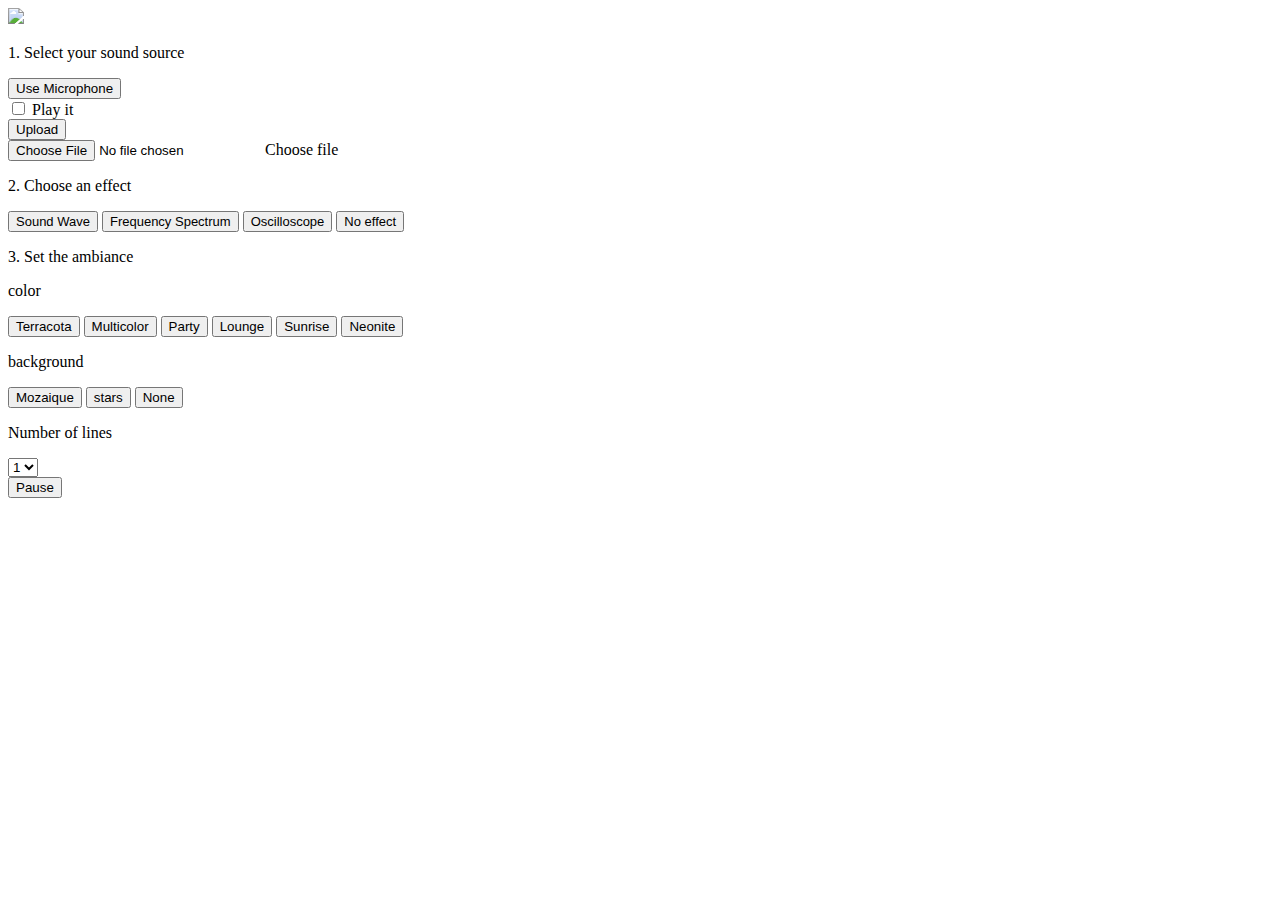
==== gui.html @ 0c35825d "first commit" ====
<!DOCTYPE html>
<html lang="en">

<head>
    <meta charset="UTF-8">
    <meta name="viewport" content="width=device-width, initial-scale=1.0">
    <meta http-equiv="X-UA-Compatible" content="ie=edge">
    <title>Sound Project</title>


    <!-- Bootstrap -->
    <link rel="stylesheet" href="frontend/bootstrap/css/bootstrap.min.css">


</head>

<body style="background-image: url('frontend/stonehaven.png');">

    <div class="container">
        <div style="background: white;" class="col-12 col-md-8 col-lg-6 m-1 p-3 mx-auto border rounded my-md-5">
            <img class="mx-auto d-block w-25 h-25 my-2" src="frontend/ledschatIcon.png" id="logo" />
            <p class="my-2">1. Select your sound source</p>
            <div class="row pr-1 my-1">
                <div class="row col-12 m-2">
                    <button class="btn btn-info mr-2" type="button" id="micro">Use Microphone</button>
                    <div class="m-2 form-check">
                        <input class="form-check-input" type="checkbox" id="microOutput" value="start">
                        <label class="form-check-label" for="microOutput">Play it</label>
                    </div>
                </div>
                <div class="col-12 m-2">
                    <div id="fileSettings" class="input-group">
                        <div>
                            <button class="btn btn-info" id="fileGo" type="button">Upload</button>
                        </div>
                        <div class="custom-file p-1">
                            <input type="file" class="custom-file-input" id="fileInput">
                            <label class="custom-file-label" for="fileInput">Choose file</label>
                        </div>
                    </div>

                    <div class="col-12" style="display: none;" id="progressDiv" >
                        <div class="progress my-2">
                            <div id="progress" class="progress-bar progress-bar-striped progress-bar-animated" role="progressbar" aria-valuemin="0" aria-valuemax="100"></div>
                        </div>
                    </div>
                </div>
            </div>
            <p class="my-2">2. Choose an effect</p>


                <div class="col-12 p-2 row d-flex justify-content-center no-wrap">
                    <button class="col-lg-5 col-md-5 col-sm-6 btn btn-info btn-sm m-1 " type="button" id="wave"><font size="2">Sound Wave</font></button>

                    <button class="col-lg-5 col-md-5 col-sm-6 btn btn-info btn-sm m-1" type="button" id="freqSpec"><font size="2">Frequency Spectrum</font></button>

                    <button class="col-lg-5 col-md-5 col-sm-6 btn btn-info btn-sm m-1" type="button" id="oscilloscope"><font size="2">Oscilloscope</font></button>

                    <button class="col-lg-5 col-md-5 col-sm-6 btn btn-muted btn-sm m-1" type="button" id="none"><font size="2">No effect</font></button>
                </div>

            <p class="my-2">3. Set the ambiance </p>
            <div class="my-1">
                    <div class="col-12 row d-sm-flex justify-content-between align-items-baseline no-wrap">
                        <p class="col-12 mr-2 my-2">color</p>
                        <button class="col-lg-2 col-md-2 col-sm-4 btn btn-light btn-sm mx-1 terracota" type="button">Terracota</button>
                        <button class="col-lg-2 col-md-2 col-sm-4 btn btn-light btn-sm mx-1 multicolor" type="button">Multicolor</button>
                        <button class="col-lg-2 col-md-2 col-sm-4 btn btn-light btn-sm mx-1 party" type="button">Party</button>
                        <button class="col-lg-2 col-md-2 col-sm-4 btn btn-light btn-sm mx-1 lounge" type="button">Lounge</button>
                        <button class="col-lg-2 col-md-2 col-sm-4 btn btn-light btn-sm mx-1 sunrise" type="button">Sunrise</button>
                        <button class="col-lg-2 col-md-2 col-sm-4 btn btn-light btn-sm mx-1 neonite" type="button">Neonite</button>
                    </div>
                    <div class="col-12 row d-sm-flex justify-content-around align-items-baseline">
                        <p class="col-12 mr-2 my-2">background</p>
                        <button class="col-lg-4 col-md-4 col-sm-6 btn btn-light btn-sm  mozaiqueBack" type="button">Mozaique</button>
                        <button class="col-lg-4 col-md-4 col-sm-6 btn btn-light btn-sm  starsBack" type="button">stars</button>
                        <button class="col-lg-4 col-md-4 col-sm-6 btn btn-light btn-sm  noeffectBack" type="button">None</button>
                    </div>
                    <div class="col-12 row d-sm-flex justify-content-between align-items-baseline wrap">
                        <p class="col-lg-5 col-md-5 col-sm-12 mr-2 my-2">Number of lines</p>
                        <select class="form-control form-control-sm col-lg-5 col-md-5 col-sm-12 " id="freqNum">
                            <option value="1">1</option>
                            <option value="2">2</option>
                            <option value="3">3</option>
                            <option value="4">4</option>
                            <option value="5">5</option>
                        </select>
                    </div>
                </div>
            <button class="btn btn-lg align-self-start btn-warning mt-2 ml-2" type="button" id="soundSetting" value="started">Pause</button>
        </div>
    </div>
    <!-- bootstrap module -->
    <script src="frontend/bootstrap/jquery-3.3.1.slim.min.js"></script>
    <script src="frontend/bootstrap/js/bootstrap.min.js"></script>
    <!-- LedsChat modules -->
    <script src="socketio/socket.io.js"></script>
    <script src="js/web.js"></script>
    <script src="js/frontEnd.js"></script>

    <script>

        var freqNumInput = document.querySelector('#freqNum');
        var progressDiv = document.querySelector('#progressDiv');
        var soundSetting = document.querySelector('#soundSetting');
        var microOutputOn = document.getElementById('microOutputOn');
        var microOutputOff = document.getElementById('microOutputOff');
        
        // Sources
        
        // Set micro as the source
        document.getElementById('micro').onclick = () => {
            webrtc.send({
                cmd: 'microSource',
                arg: 'start'
            });
        }

        // Play microphone sound on the speakers
        microOutput.onchange = () => {
            if (microOutput.checked) {
                webrtc.send({
                    cmd: 'microOutput',
                    arg: 'start'
                }); 
            } else {
                webrtc.send({
                    cmd: 'microOutput',
                    arg: 'stop'
                }); 
            }
        }

        // Set audio file as the source
        document.getElementById('fileGo').onclick = () => {
            var fileInput = document.getElementById('fileInput').files[0];
            if (fileInput != undefined){
            progressDiv.style.display = 'block';
            var progress = document.getElementById("progress")

            document.querySelector('#fileSettings').style.visibility = 'hidden';
            }
            uploadFile(fileInput, () => {
                
                webrtc.send({
                    cmd: 'fileEnd'
                });
            });
        };
        
        
        function uploadFile(file, callback) {

            webrtc.send({
                cmd: 'fileStart',
                arg: file.size
            });

            var CHUNK_SIZE = 5120;
            var offset = 0;
            var fr = new FileReader();
            fr.onload = function () {

                webrtc.send({
                    cmd: 'filePart',
                    arg: fr.result
                });

                var offsetPercentage = 0;
                offset += CHUNK_SIZE;
                offsetPercentage += Math.round((offset * 100) / file.size);
                console.log(offsetPercentage);


                progress.setAttribute("aria-valuenow", offsetPercentage);
                progress.style.width = offsetPercentage + "%";
                if (offsetPercentage === 100) {
                    progress.style.width ="0";
                    progressDiv.style.display = 'none';
                    document.querySelector('#fileSettings').style.visibility = 'visible';
                }

                seek();
            };
            fr.onerror = function () {
                // Cannot read file... Do something, e.g. assume column size = 0.
                callback(0);
            };
            seek();

            function seek() {
                if (offset >= file.size) {
                    // progress.setAttribute("aria-valuenow", 0);       
                    callback(file.size);
                    return;

                }

                var slice = file.slice(offset, offset + CHUNK_SIZE);
                fr.readAsArrayBuffer(slice);
            }
        }


        // Play/pause button
        soundSetting.onclick = () => {
            soundSetting.classList.toggle("btn-success");
            soundSetting.classList.toggle("btn-warning");

            if (soundSetting.value === 'started') {
                soundSetting.value = 'paused';
                soundSetting.textContent = 'Play';
                webrtc.send({
                    cmd: 'soundSetting',
                    arg: 'pause',
                });
            } else {
                soundSetting.value = 'started';
                soundSetting.textContent = 'Pause';
                webrtc.send({
                    cmd: 'soundSetting',
                    arg: 'start'
                });
            }
        }


        // Effects

        document.querySelector('#oscilloscope').onclick = () => {
            freqNumInput.setAttribute("disabled", "");
            
            
            webrtc.send({
                cmd: 'effect',
                arg: 'oscilloscope'
            });
        }

        document.querySelector('#none').onclick = () => {
            freqNumInput.setAttribute("disabled", "");

            webrtc.send({
                cmd: 'effect',
                arg: 'noeffect'
            });
        }

        document.querySelector('#wave').onclick = () => {
            freqNumInput.setAttribute("disabled", "");
            
            webrtc.send({
                cmd: 'effect',
                arg: 'wave'
            });
        }

        document.querySelector('#freqSpec').onclick = () => {
            freqNumInput.removeAttribute('disabled');
            
            webrtc.send({
                cmd: 'effect',
                arg: 'freq'
            });
        }

        // Effects parameters
        document.querySelector('.mozaiqueBack').onclick = () => {
                webrtc.send({
                    cmd: 'effectback',
                    arg: 'mozaique',
                });
            }
        
        document.querySelector('.noeffectBack').onclick = () => {
                webrtc.send({
                    cmd: 'effectback',
                    arg: 'noeffectback'
                });
            }

        document.querySelector('.starsBack').onclick = () => {
                webrtc.send({
                    cmd: 'effectback',
                    arg: 'starz'
                });
            }

        freqNum.onchange = () => {
            var freqNumStr = freqNumInput.value;
            freqNum = parseInt(freqNumStr, 10);
            webrtc.send({
                cmd: 'freqNumber',
                arg: freqNum
            });
        }

        document.querySelector('.multicolor').onclick = () => {
                
            webrtc.send({
                cmd: 'color',
                arg: 'multi'
            });
    
        }

        document.querySelector('.terracota').onclick = () => {
                
            webrtc.send({
                cmd: 'color',
                arg: 'terra'
            });
            
        }

        document.querySelector('.party').onclick = () => {
                
            webrtc.send({
                cmd: 'color',
                arg: 'party'
            });
            
        }


        document.querySelector('.lounge').onclick = () => {
                
            webrtc.send({
                cmd: 'color',
                arg: 'lounge'
            });
            
        }

        document.querySelector('.sunrise').onclick = () => {
                
            webrtc.send({
                cmd: 'color',
                arg: 'sunrise'
            });
                
        }
        document.querySelector('.neonite').onclick = () => {
                
            webrtc.send({
                cmd: 'color',
                arg: 'neonite'
            });
                
        }
    </script>
</body>

</html>
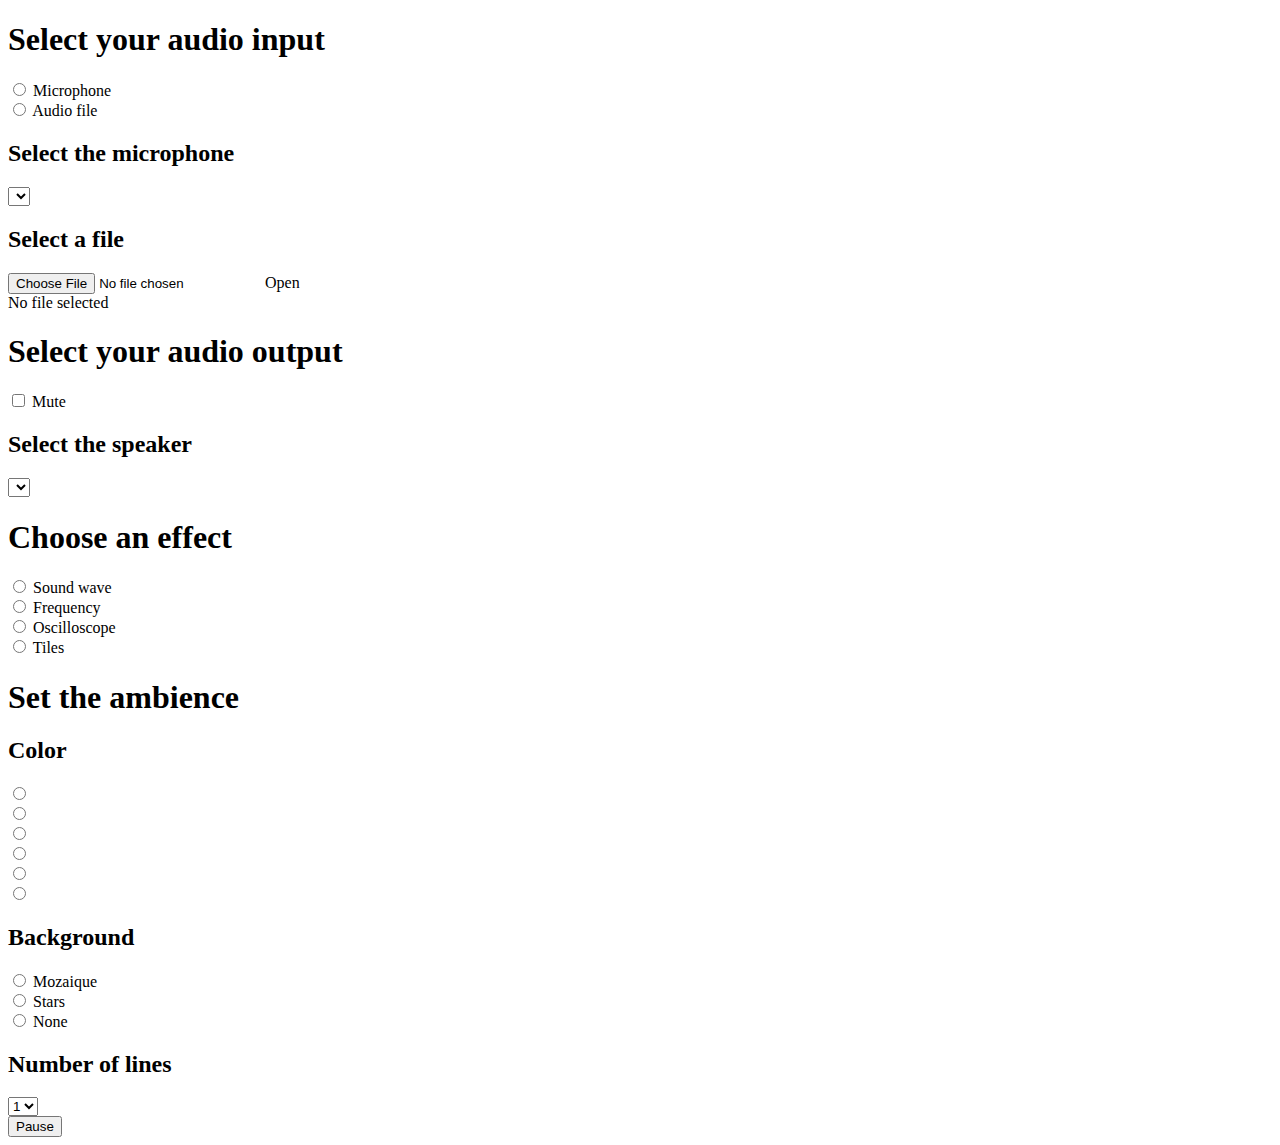
==== commit 2f57263e: "Big refactoring of GUI." ====
--- a/gui.html
+++ b/gui.html
@@ -5,349 +5,386 @@
     <meta charset="UTF-8">
     <meta name="viewport" content="width=device-width, initial-scale=1.0">
     <meta http-equiv="X-UA-Compatible" content="ie=edge">
-    <title>Sound Project</title>
-
-
-    <!-- Bootstrap -->
-    <link rel="stylesheet" href="frontend/bootstrap/css/bootstrap.min.css">
-
-
+    <title>Led's Chat Sound</title>
+
+
+    <link rel="stylesheet" type="text/css" href="frontend/css/style.css">
 </head>
 
-<body style="background-image: url('frontend/stonehaven.png');">
-
-    <div class="container">
-        <div style="background: white;" class="col-12 col-md-8 col-lg-6 m-1 p-3 mx-auto border rounded my-md-5">
-            <img class="mx-auto d-block w-25 h-25 my-2" src="frontend/ledschatIcon.png" id="logo" />
-            <p class="my-2">1. Select your sound source</p>
-            <div class="row pr-1 my-1">
-                <div class="row col-12 m-2">
-                    <button class="btn btn-info mr-2" type="button" id="micro">Use Microphone</button>
-                    <div class="m-2 form-check">
-                        <input class="form-check-input" type="checkbox" id="microOutput" value="start">
-                        <label class="form-check-label" for="microOutput">Play it</label>
-                    </div>
-                </div>
-                <div class="col-12 m-2">
-                    <div id="fileSettings" class="input-group">
-                        <div>
-                            <button class="btn btn-info" id="fileGo" type="button">Upload</button>
+<body>
+
+    <div class="center">
+        
+        <div id="wait">
+            <div class="spinner">
+                <div class="rect1"></div>
+                <div class="rect2"></div>
+                <div class="rect3"></div>
+                <div class="rect4"></div>
+                <div class="rect5"></div>
+            </div>
+        </div>
+        <div id="form">
+            <h1>Select your audio input</h1>
+            <div class="data">
+                <div class="button">
+                    <input type="radio" id="micro" name="source"/>
+                    <label for="micro">Microphone</label>
+                </div>
+                <div class="button">
+                    <input type="radio" id="file" name="source"/>
+                    <label for="file">Audio file</label>
+                </div>
+                <div class="clear"></div>
+                <div id="selectMicro">
+                    <h2>Select the microphone</h2>
+                    <div class="indata">
+                        <select id="microId">
+                        </select>
+                    </div>
+                </div>
+                <div id="selectFile">
+                    <h2>Select a file</h2>
+                    <div class="indata">
+                        <div class="button">
+                            <input type="file" id="fileInput">
+                            <label for="fileInput" id="fileInputLabel">Open</label>
                         </div>
-                        <div class="custom-file p-1">
-                            <input type="file" class="custom-file-input" id="fileInput">
-                            <label class="custom-file-label" for="fileInput">Choose file</label>
+                        <div id="fileInputText">No file selected</div><div class="clear"></div>
+                        <div id="upload">
+                            <div id="progressBar"></div>
                         </div>
                     </div>
-
-                    <div class="col-12" style="display: none;" id="progressDiv" >
-                        <div class="progress my-2">
-                            <div id="progress" class="progress-bar progress-bar-striped progress-bar-animated" role="progressbar" aria-valuemin="0" aria-valuemax="100"></div>
+                </div>
+            </div>
+            <h1>Select your audio output</h1>
+            <div class="data">     
+                <div class="indataCheckbox">
+                    <input class="checkbox" type="checkbox" id="mute">
+                    <label for="mute">Mute</label>
+                </div>
+                <div id="selectOutput">
+                    <h2>Select the speaker</h2>
+                    <div class="indata">
+                        <select id="outputId">
+                        </select>
+                    </div>
+                </div>
+            </div>
+            <h1>Choose an effect</h1>
+            <div class="data">
+                <div class="button">
+                    <input type="radio" id="waves" name="effect"/>
+                    <label for="waves">Sound wave</label>
+                </div>
+                <div class="button">
+                    <input type="radio" id="frequency" name="effect"/>
+                    <label for="frequency">Frequency</label>
+                </div>
+                <div class="button">
+                    <input type="radio" id="oscilloscope" name="effect"/>
+                    <label for="oscilloscope">Oscilloscope</label>
+                </div>
+                <div class="button">
+                    <input type="radio" id="tiles" name="effect"/>
+                    <label for="tiles">Tiles</label>
+                </div>
+                <div class="clear"></div>
+            </div>
+
+            <h1>Set the ambience </h1>
+            <div class= "data">
+                <h2>Color</h2>
+                <div class= "indata">
+    
+                    <div class="button">
+                        <input type="radio" id="palette1" name="palette"/>
+                        <label class="image" style="background-image: url('frontend/images/palette1.png')" for="palette1"></label>
+                    </div>
+                    <div class="button">
+                        <input type="radio" id="palette2" name="palette"/>
+                        <label class="image" style="background-image: url('frontend/images/palette2.png')" for="palette2"></label>
+                    </div>
+                    <div class="button">
+                        <input type="radio" id="palette3" name="palette"/>
+                        <label class="image" style="background-image: url('frontend/images/palette3.png')" for="palette3"></label>
+                    </div>
+                    <div class="button">
+                        <input type="radio" id="palette4" name="palette"/>
+                        <label class="image" style="background-image: url('frontend/images/palette4.png')" for="palette4"></label>
+                    </div>
+                    <div class="button">
+                        <input type="radio" id="palette5" name="palette"/>
+                        <label class="image" style="background-image: url('frontend/images/palette5.png')" for="palette5"></label>
+                    </div>
+                    <div class="button">
+                        <input type="radio" id="palette6" name="palette"/>
+                        <label class="image" style="background-image: url('frontend/images/palette6.png')" for="palette6"></label>
+                    </div>
+                    <div class="clear"></div>
+                </div>
+                <h2>Background</h2>
+                <div class= "indata">
+                    <div class="button">
+                        <input type="radio" id="mozaicBack" name="back"/>
+                        <label for="mozaicBack">Mozaique</label>
+                    </div>
+                    <div class="button">
+                        <input type="radio" id="starsBack" name="back"/>
+                        <label for="starsBack">Stars</label>
+                    </div>
+                    <div class="button">
+                        <input type="radio" id="noneBack" name="back"/>
+                        <label for="noneBack">None</label>
+                    </div>
+                    <div class="clear"></div>
+                </div>
+                <div id="selectLines">
+                <h2>Number of lines</h2>
+                    <div class= "indata">
+                        <div class= "indata">
+                                
+                            <select id="freqNum">
+                                <option value="1">1</option>
+                                <option value="2">2</option>
+                                <option value="3">3</option>
+                                <option value="4">4</option>
+                                <option value="5">5</option>
+                            </select>
                         </div>
                     </div>
                 </div>
             </div>
-            <p class="my-2">2. Choose an effect</p>
-
-
-                <div class="col-12 p-2 row d-flex justify-content-center no-wrap">
-                    <button class="col-lg-5 col-md-5 col-sm-6 btn btn-info btn-sm m-1 " type="button" id="wave"><font size="2">Sound Wave</font></button>
-
-                    <button class="col-lg-5 col-md-5 col-sm-6 btn btn-info btn-sm m-1" type="button" id="freqSpec"><font size="2">Frequency Spectrum</font></button>
-
-                    <button class="col-lg-5 col-md-5 col-sm-6 btn btn-info btn-sm m-1" type="button" id="oscilloscope"><font size="2">Oscilloscope</font></button>
-
-                    <button class="col-lg-5 col-md-5 col-sm-6 btn btn-muted btn-sm m-1" type="button" id="none"><font size="2">No effect</font></button>
-                </div>
-
-            <p class="my-2">3. Set the ambiance </p>
-            <div class="my-1">
-                    <div class="col-12 row d-sm-flex justify-content-between align-items-baseline no-wrap">
-                        <p class="col-12 mr-2 my-2">color</p>
-                        <button class="col-lg-2 col-md-2 col-sm-4 btn btn-light btn-sm mx-1 terracota" type="button">Terracota</button>
-                        <button class="col-lg-2 col-md-2 col-sm-4 btn btn-light btn-sm mx-1 multicolor" type="button">Multicolor</button>
-                        <button class="col-lg-2 col-md-2 col-sm-4 btn btn-light btn-sm mx-1 party" type="button">Party</button>
-                        <button class="col-lg-2 col-md-2 col-sm-4 btn btn-light btn-sm mx-1 lounge" type="button">Lounge</button>
-                        <button class="col-lg-2 col-md-2 col-sm-4 btn btn-light btn-sm mx-1 sunrise" type="button">Sunrise</button>
-                        <button class="col-lg-2 col-md-2 col-sm-4 btn btn-light btn-sm mx-1 neonite" type="button">Neonite</button>
-                    </div>
-                    <div class="col-12 row d-sm-flex justify-content-around align-items-baseline">
-                        <p class="col-12 mr-2 my-2">background</p>
-                        <button class="col-lg-4 col-md-4 col-sm-6 btn btn-light btn-sm  mozaiqueBack" type="button">Mozaique</button>
-                        <button class="col-lg-4 col-md-4 col-sm-6 btn btn-light btn-sm  starsBack" type="button">stars</button>
-                        <button class="col-lg-4 col-md-4 col-sm-6 btn btn-light btn-sm  noeffectBack" type="button">None</button>
-                    </div>
-                    <div class="col-12 row d-sm-flex justify-content-between align-items-baseline wrap">
-                        <p class="col-lg-5 col-md-5 col-sm-12 mr-2 my-2">Number of lines</p>
-                        <select class="form-control form-control-sm col-lg-5 col-md-5 col-sm-12 " id="freqNum">
-                            <option value="1">1</option>
-                            <option value="2">2</option>
-                            <option value="3">3</option>
-                            <option value="4">4</option>
-                            <option value="5">5</option>
-                        </select>
-                    </div>
-                </div>
-            <button class="btn btn-lg align-self-start btn-warning mt-2 ml-2" type="button" id="soundSetting" value="started">Pause</button>
+            <button  type="button" id="startPause" value="started">Pause</button>
+            <div id="logo">
+            </div>
         </div>
     </div>
-    <!-- bootstrap module -->
-    <script src="frontend/bootstrap/jquery-3.3.1.slim.min.js"></script>
-    <script src="frontend/bootstrap/js/bootstrap.min.js"></script>
     <!-- LedsChat modules -->
     <script src="socketio/socket.io.js"></script>
     <script src="js/web.js"></script>
     <script src="js/frontEnd.js"></script>
 
     <script>
-
-        var freqNumInput = document.querySelector('#freqNum');
-        var progressDiv = document.querySelector('#progressDiv');
-        var soundSetting = document.querySelector('#soundSetting');
-        var microOutputOn = document.getElementById('microOutputOn');
-        var microOutputOff = document.getElementById('microOutputOff');
-        
-        // Sources
-        
-        // Set micro as the source
-        document.getElementById('micro').onclick = () => {
-            webrtc.send({
-                cmd: 'microSource',
-                arg: 'start'
-            });
-        }
-
-        // Play microphone sound on the speakers
-        microOutput.onchange = () => {
-            if (microOutput.checked) {
-                webrtc.send({
-                    cmd: 'microOutput',
-                    arg: 'start'
-                }); 
-            } else {
-                webrtc.send({
-                    cmd: 'microOutput',
-                    arg: 'stop'
-                }); 
-            }
-        }
-
-        // Set audio file as the source
-        document.getElementById('fileGo').onclick = () => {
-            var fileInput = document.getElementById('fileInput').files[0];
-            if (fileInput != undefined){
-            progressDiv.style.display = 'block';
-            var progress = document.getElementById("progress")
-
-            document.querySelector('#fileSettings').style.visibility = 'hidden';
-            }
-            uploadFile(fileInput, () => {
-                
-                webrtc.send({
-                    cmd: 'fileEnd'
-                });
-            });
-        };
-        
-        
-        function uploadFile(file, callback) {
-
-            webrtc.send({
-                cmd: 'fileStart',
-                arg: file.size
-            });
-
-            var CHUNK_SIZE = 5120;
-            var offset = 0;
-            var fr = new FileReader();
-            fr.onload = function () {
-
-                webrtc.send({
-                    cmd: 'filePart',
-                    arg: fr.result
-                });
-
-                var offsetPercentage = 0;
-                offset += CHUNK_SIZE;
-                offsetPercentage += Math.round((offset * 100) / file.size);
-                console.log(offsetPercentage);
-
-
-                progress.setAttribute("aria-valuenow", offsetPercentage);
-                progress.style.width = offsetPercentage + "%";
-                if (offsetPercentage === 100) {
-                    progress.style.width ="0";
-                    progressDiv.style.display = 'none';
-                    document.querySelector('#fileSettings').style.visibility = 'visible';
-                }
-
+    
+        function uploadFile(file) 
+        {
+            document.getElementById('fileInput').value = '';
+            webrtc.send({cmd: 'fileStart', size: file.size, name: file.name});
+
+            let CHUNK_SIZE = 5120;
+            let offset = 0;
+            let fr = new FileReader();
+            
+            fr.onload = () => 
+            {
+                webrtc.send({cmd: 'filePart', arg: fr.result});
+                offset += fr.result.byteLength;
                 seek();
             };
-            fr.onerror = function () {
-                // Cannot read file... Do something, e.g. assume column size = 0.
+            fr.onerror = () => 
+            {
                 callback(0);
             };
             seek();
 
-            function seek() {
-                if (offset >= file.size) {
-                    // progress.setAttribute("aria-valuenow", 0);       
-                    callback(file.size);
+            function seek() 
+            {
+                if (offset >= file.size) 
                     return;
-
-                }
-
-                var slice = file.slice(offset, offset + CHUNK_SIZE);
+                
+
+                let slice = file.slice(offset, offset + CHUNK_SIZE);
                 fr.readAsArrayBuffer(slice);
             }
         }
 
 
-        // Play/pause button
-        soundSetting.onclick = () => {
-            soundSetting.classList.toggle("btn-success");
-            soundSetting.classList.toggle("btn-warning");
-
-            if (soundSetting.value === 'started') {
-                soundSetting.value = 'paused';
-                soundSetting.textContent = 'Play';
-                webrtc.send({
-                    cmd: 'soundSetting',
-                    arg: 'pause',
-                });
-            } else {
-                soundSetting.value = 'started';
-                soundSetting.textContent = 'Pause';
-                webrtc.send({
-                    cmd: 'soundSetting',
-                    arg: 'start'
-                });
-            }
-        }
-
-
-        // Effects
-
-        document.querySelector('#oscilloscope').onclick = () => {
-            freqNumInput.setAttribute("disabled", "");
+        document.getElementById('fileInput').onchange = (e) => 
+        {
+            console.log('start');
+            let fileInput = e.target.files[0];
+            if (fileInput != undefined)
+                uploadFile(fileInput);
+
+        };
+        
+
+        
+        // Set micro as the source
+        document.getElementById('micro').onclick = () => 
+        {
+            webrtc.send({cmd: 'micro'});
+        }
+        
+        document.getElementById('file').onclick = () => 
+        {
+            webrtc.send({cmd: 'file'});
+        }
+
+        // Play sound on the speakers
+        document.getElementById('mute').onchange = (e) => 
+        {
+            webrtc.send({cmd: 'mute', arg: e.target.checked}); 
+        }
+
+        
+        document.getElementById('freqNum').onchange = (e) => 
+        {
+            var freqNumStr = e.target.value;
+            freqNum = parseInt(freqNumStr, 10);
+            webrtc.send({cmd: 'freqNumber', arg: freqNum});
+        }
+        
+        document.getElementById('microId').onchange = (e) => 
+        {
+            var id = e.target.value;
+            webrtc.send({cmd: 'microId', arg: id});
+        }
+        
+        document.getElementById('outputId').onchange = (e) => 
+        {
+            var id = e.target.value;
+            webrtc.send({cmd: 'outputId', arg: id});
+        }
+        
+        
+        document.getElementById('startPause').onclick = (e) => 
+        {
             
+            if(e.target.innerText == 'Pause')
+            {
+                e.target.innerText = 'Start';
+                webrtc.send({cmd: 'pause'});
+            }
+            else
+            {
+                e.target.innerText = 'Pause';
+                webrtc.send({cmd: 'start'});
+            }
+        }
+
+
+        function sendEffect(isLines, e)
+        {
+
+            webrtc.send({cmd: 'effect', arg: e.target.id});
+        }
+        
+        function sendBack(e)
+        {
+            webrtc.send({cmd: 'effectback',  arg: e.target.id});
+        }
+        
+        function sendColor(id)
+        {
+            webrtc.send({cmd: 'color',  arg: id});
+        }
+
+        document.getElementById('oscilloscope').onclick = sendEffect.bind(undefined, true);
+        document.getElementById('tiles').onclick        = sendEffect.bind(undefined, false);
+        document.getElementById('waves').onclick        = sendEffect.bind(undefined, false);
+        document.getElementById('frequency').onclick    = sendEffect.bind(undefined, true);
+
+        document.getElementById('mozaicBack').onclick = sendBack;
+        document.getElementById('noneBack').onclick   = sendBack;
+        document.getElementById('starsBack').onclick  = sendBack;
+        
+        document.getElementById('palette1').onclick = sendColor.bind(undefined, 0);
+        document.getElementById('palette2').onclick = sendColor.bind(undefined, 1);
+        document.getElementById('palette3').onclick = sendColor.bind(undefined, 2);
+        document.getElementById('palette4').onclick = sendColor.bind(undefined, 3);
+        document.getElementById('palette5').onclick = sendColor.bind(undefined, 4);
+        document.getElementById('palette6').onclick = sendColor.bind(undefined, 5);
+        
+        let timeout;
+        webrtc.onData((data) => {
             
-            webrtc.send({
-                cmd: 'effect',
-                arg: 'oscilloscope'
-            });
-        }
-
-        document.querySelector('#none').onclick = () => {
-            freqNumInput.setAttribute("disabled", "");
-
-            webrtc.send({
-                cmd: 'effect',
-                arg: 'noeffect'
-            });
-        }
-
-        document.querySelector('#wave').onclick = () => {
-            freqNumInput.setAttribute("disabled", "");
+            if(data.cmd == 'status')
+            {
+                clearTimeout(timeout);
+                
+                document.getElementById('wait').style.display = 'none';
+                document.getElementById('form').style.display = 'block';
+                
+                let p = data.params;
+                let d = data.devices;
+                
+                if(p.input.type == 'micro')
+                {
+                    document.getElementById('micro').checked = true;
+                    document.getElementById('selectMicro').style.display = 'block';
+                    document.getElementById('selectFile').style.display  = 'none';
+                    
+                    
+                }
+                else if(p.input.type == 'file')
+                {
+                    document.getElementById('file').checked = true;
+                    document.getElementById('selectMicro').style.display = 'none';
+                    document.getElementById('selectFile').style.display  = 'block';
+                }
+                
+                let inputs = '';
+                for(let i = 0; i < d.input.length; ++i)
+                {
+                    let selected = p.input.id == d.input[i].deviceId ? ' selected' : '';
+                    inputs += `<option value="${d.input[i].deviceId}"${selected}>${d.input[i].label}</option>`;
+                }
+                    
+                document.getElementById('microId').innerHTML  = inputs;
+                document.getElementById('fileInputText').innerText = p.input.file;
+                document.getElementById('mute').checked = p.output.muted;
+                document.getElementById('selectOutput').style.display = p.output.muted ? 'none' : 'block';
+                
+                let outputs = '';
+                for(let i = 0; i < d.output.length; ++i)
+                {
+                    let selected = p.output.id == d.output[i].deviceId ? ' selected' : '';
+                    outputs += `<option value="${d.output[i].deviceId}"${selected}>${d.output[i].label}</option>`;
+                }
+                        
+                document.getElementById('outputId').innerHTML  = outputs;
+                
+                document.getElementById(p.effect).checked = true;
+                document.getElementById('palette' + (p.ambience.color + 1)).checked = true;
+                document.getElementById(p.ambience.back).checked = true;
+                
+                document.getElementById('selectLines').style.display = p.effect == 'frequency' ? 'block' : 'none';   
+                
+                document.getElementById('freqNum').value = p.ambience.lines;
+                
+                document.getElementById('startPause').innerText = data.paused ? 'Start' : 'Pause'
+                
+                if(data.upload)
+                {
+                    document.getElementById('fileInputText').innerText = 'Uploading...';
+                    document.getElementById('upload').style.display = 'block';
+                    document.getElementById('progressBar').style.width = data.progress + '%';
+                }
+                else
+                    document.getElementById('upload').style.display = 'none';
+     
+                document.getElementById('fileInput').disabled = data.upload;
+            }
+            else if(data.cmd == 'upload')
+            {
+                document.getElementById('progressBar').style.width = data.progress + '%';
+                document.getElementById('upload').style.display = 'block';
+            }
+        });
+        
+    
+        function requestData()
+        {
+            webrtc.send({cmd:'hello'});
             
-            webrtc.send({
-                cmd: 'effect',
-                arg: 'wave'
-            });
-        }
-
-        document.querySelector('#freqSpec').onclick = () => {
-            freqNumInput.removeAttribute('disabled');
-            
-            webrtc.send({
-                cmd: 'effect',
-                arg: 'freq'
-            });
-        }
-
-        // Effects parameters
-        document.querySelector('.mozaiqueBack').onclick = () => {
-                webrtc.send({
-                    cmd: 'effectback',
-                    arg: 'mozaique',
-                });
-            }
-        
-        document.querySelector('.noeffectBack').onclick = () => {
-                webrtc.send({
-                    cmd: 'effectback',
-                    arg: 'noeffectback'
-                });
-            }
-
-        document.querySelector('.starsBack').onclick = () => {
-                webrtc.send({
-                    cmd: 'effectback',
-                    arg: 'starz'
-                });
-            }
-
-        freqNum.onchange = () => {
-            var freqNumStr = freqNumInput.value;
-            freqNum = parseInt(freqNumStr, 10);
-            webrtc.send({
-                cmd: 'freqNumber',
-                arg: freqNum
-            });
-        }
-
-        document.querySelector('.multicolor').onclick = () => {
-                
-            webrtc.send({
-                cmd: 'color',
-                arg: 'multi'
-            });
-    
-        }
-
-        document.querySelector('.terracota').onclick = () => {
-                
-            webrtc.send({
-                cmd: 'color',
-                arg: 'terra'
-            });
-            
-        }
-
-        document.querySelector('.party').onclick = () => {
-                
-            webrtc.send({
-                cmd: 'color',
-                arg: 'party'
-            });
-            
-        }
-
-
-        document.querySelector('.lounge').onclick = () => {
-                
-            webrtc.send({
-                cmd: 'color',
-                arg: 'lounge'
-            });
-            
-        }
-
-        document.querySelector('.sunrise').onclick = () => {
-                
-            webrtc.send({
-                cmd: 'color',
-                arg: 'sunrise'
-            });
-                
-        }
-        document.querySelector('.neonite').onclick = () => {
-                
-            webrtc.send({
-                cmd: 'color',
-                arg: 'neonite'
-            });
-                
-        }
+            timeout = setTimeout(requestData, 3000);
+        }
+        
+        requestData();
+        
+                
     </script>
 </body>
 
